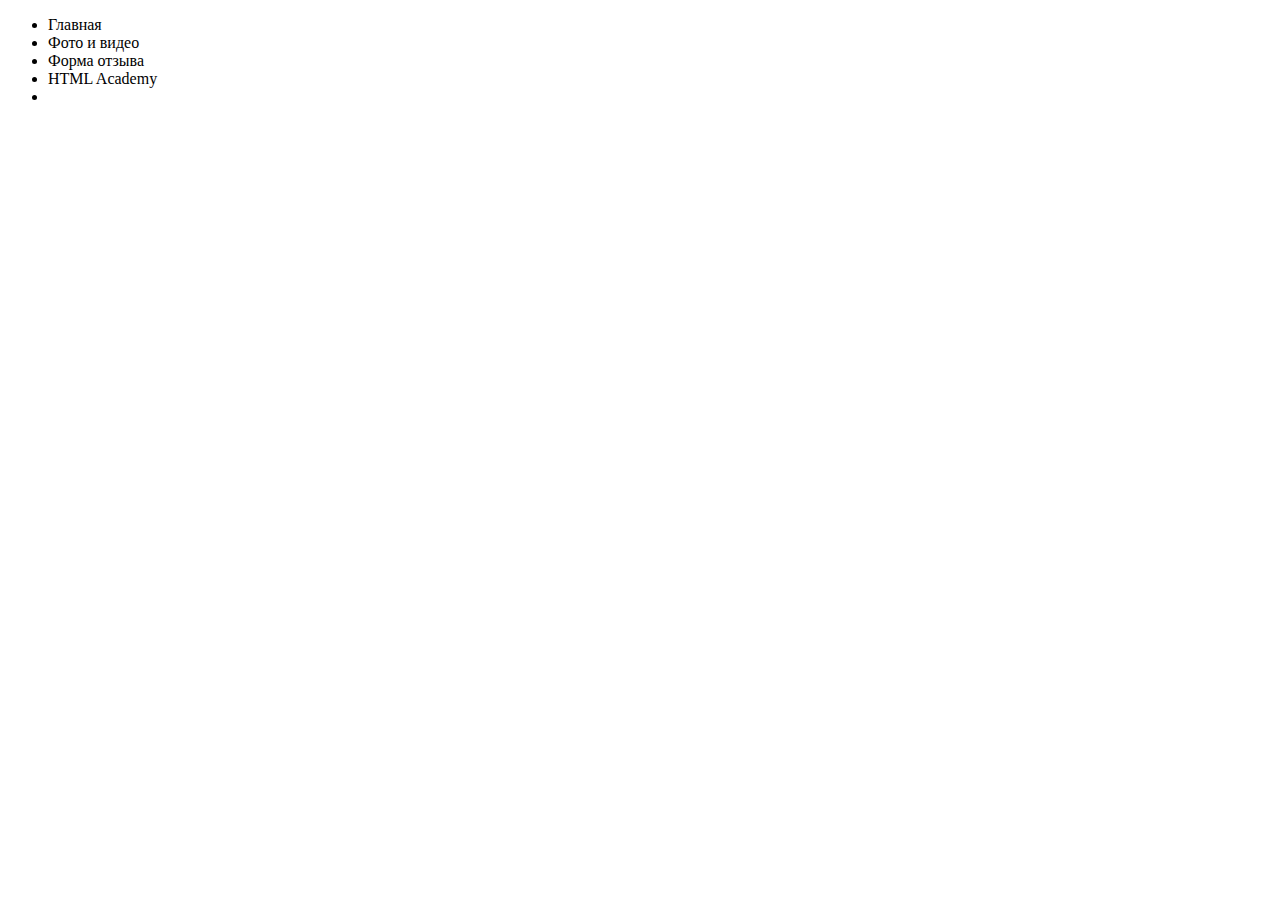
==== adapt.html @ fbabac8c "Add files via upload" ====
<!DOCTYPE html>
<html lang="en">

<head>
    <meta charset="UTF-8">
    <meta http-equiv="X-UA-Compatible" content="IE=edge">
    <meta name="viewport" content="width=device-width, initial-scale=1.0">
    <title>SEDONA</title>
    <link rel="stylesheet" href="./css/adapt.css">
    <link rel="preconnect" href="https://fonts.googleapis.com">
    <link rel="preconnect" href="https://fonts.gstatic.com" crossorigin>
    <link href="https://fonts.googleapis.com/css2?family=PT+Sans:wght@400;700&display=swap" rel="stylesheet">
</head>

<body>

    <header class="main-header">
        <div class="container">
            <nav class="main-nav">
                <ul class="main-nav__list site__list">
                    <li class="site__item">Главная</li>
                    <li class="site__item">Фото и видео</li>
                    <li class="site__item">Форма отзыва</li>
                    <li class="site__item">HTML Academy</li>
                    <li class="logo__item">
                        <a href="" class="logo__link">
                            <img src="./images/logotyle-mobile.png" alt=""></a>
                    </li>
                </ul>
                <div class="main-header__hamburger">
                    <img src="./images/icon-menu.png" alt="" class="hamburger__img">
                </div>
            </nav>
        </div>
    </header>

    <main class="container">
        <section class="main-background__mobile">
            <div class="main-image__mobile">
                <img src="./images/text-index__mobile.png" alt="">
            </div>
        </section>
    </main>

</body>

</html>
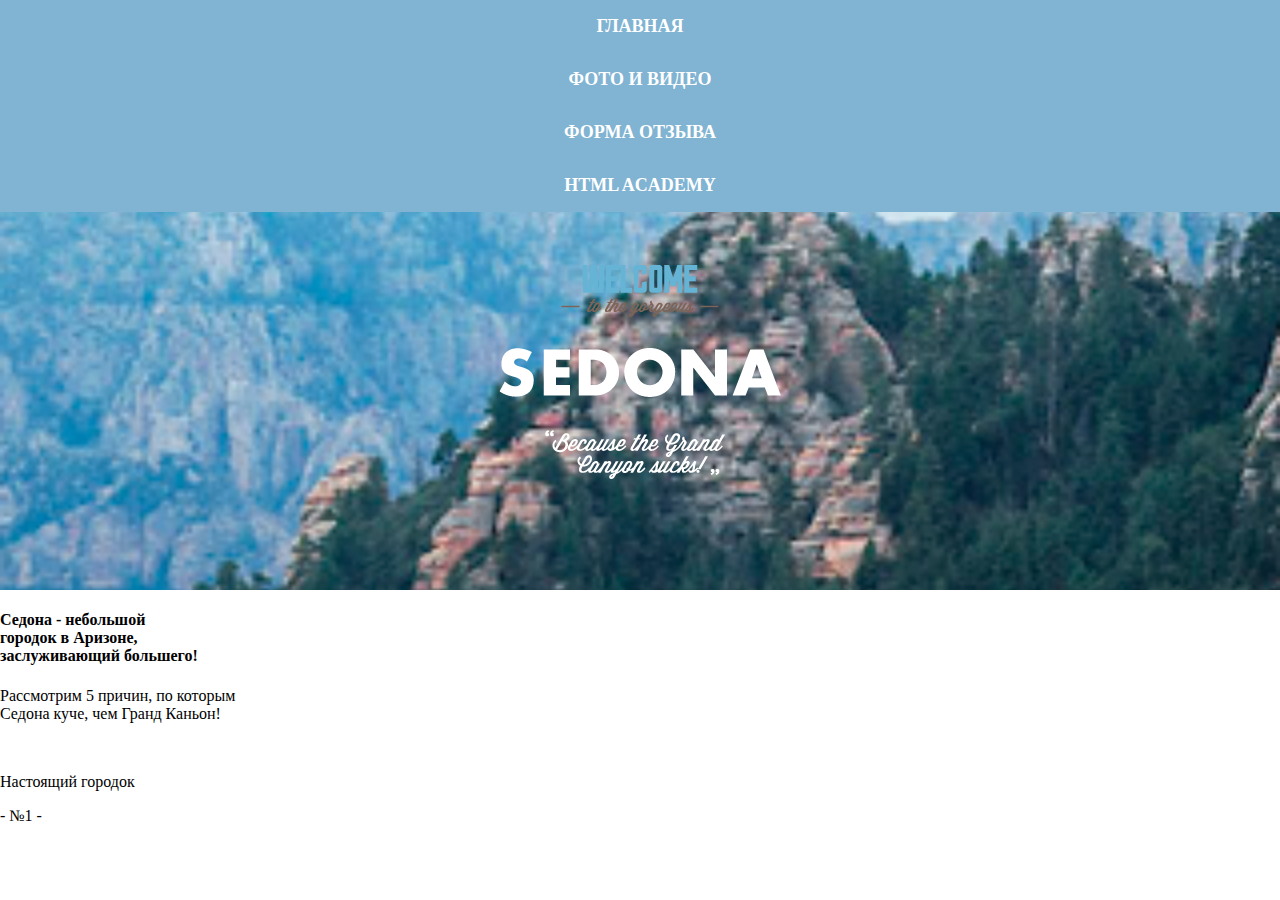
==== commit b02cf735: "Update adapt.html" ====
--- a/adapt.html
+++ b/adapt.html
@@ -40,8 +40,15 @@
                 <img src="./images/text-index__mobile.png" alt="">
             </div>
         </section>
+        <h4 class="about__mobile">Седона - небольшой</br>городок в Аризоне,</br>заслуживающий большего!</h4>
+        <p class="about-second__mobile"> Рассмотрим 5 причин, по которым</br>Седона куче, чем Гранд Каньон! </p>
+        <img src="./images/triangle-down__mobile.png" alt="">
+        <div class="real-city__mobile">
+            <p class="real-city-text__mobile">Настоящий городок</p>
+            <p class="real-city-number__mobile">- №1 -</p>
+        </div>
     </main>
 
 </body>
 
-</html>+</html>
--- a/css/adapt.css
+++ b/css/adapt.css
@@ -0,0 +1,68 @@
+body {
+    margin: 0;
+    padding: 0;
+}
+
+.container {
+    width: 100%;
+}
+
+.main-header {
+    display: flex;
+    align-items: center;
+}
+
+.main-nav {
+    position: relative;
+    display: flex;
+    flex-wrap: wrap;
+    align-items: center;
+    min-height: 225px;
+}
+
+.main-header__hamburger {
+    margin-left: auto;
+    margin-right: 20px;
+    margin-top: -90px;
+    height: 55px;
+}
+
+.main-nav__list {
+    color: #fff;
+    background-color: 2;
+    width: 100%;
+    padding-left: 0;
+    margin-top: 0;
+    margin-bottom: 0;
+}
+
+.site__item {
+    font-size: 18px;
+    color: rgb(255, 255, 255);
+    font-weight: 700;
+    text-transform: uppercase;
+    text-align: center;
+    padding: 16px 0;
+    background-color: #81b3d2;
+}
+
+.logo__item {
+    text-align: center;
+    padding: 0;
+}
+
+.main-background__mobile {
+    background-image: url(../images/back-mobile.png);
+    background-repeat: no-repeat;
+    background-position: center;
+    background-size: 100%;
+    min-height: 390px;
+    margin-top: -30px;
+}
+
+.main-image__mobile {
+    padding-top: 65px;
+    text-align: center;
+    margin-left: 0px;
+    margin-bottom: 47px;
+}